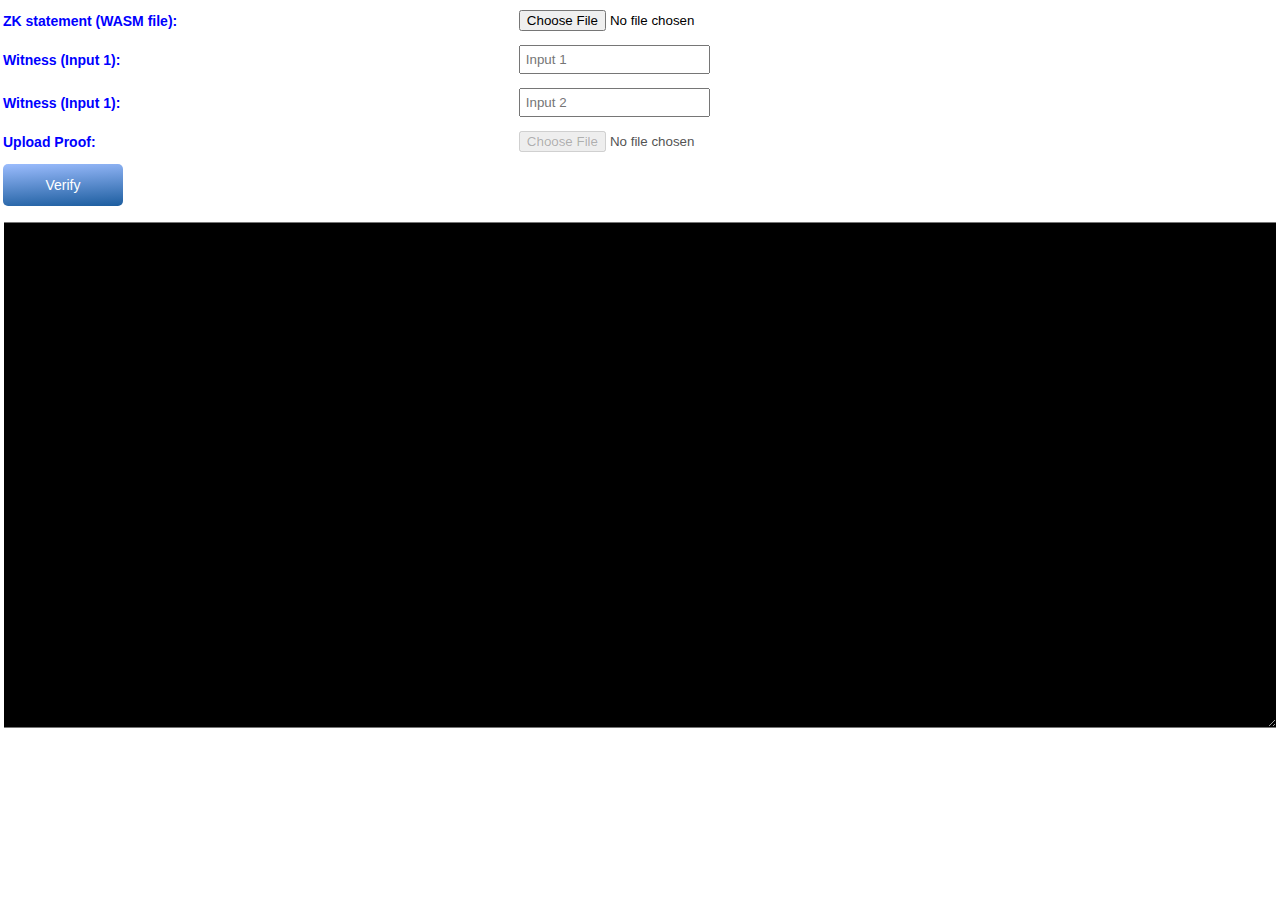
==== zero-knowledge/assets/wasm/verifier.html @ 08a49337 "init" ====
<!doctype html>
<html lang="en-us">

<head>
  <meta charset="utf-8">
  <meta http-equiv="Content-Type" content="text/html; charset=utf-8">
  <link rel="stylesheet" href="zk_styles.css">
</head>

<body>
  <div class="spinner" id='spinner' style="display: none;"></div>
  <div class="emscripten" id="status" style="display: none;">Downloading...</div>

  <div class="emscripten">
    <progress value="0" max="100" id="progress" hidden=1></progress>
  </div>
  <div>
    <table>
      <tr>
      <tr>
        <td class="zk_td_custom">ZK statement (WASM file):</td>
        <td><input type="file" id="wasmUpload" name="wasmUpload" class="fileUpload"></td>
      </tr>
      <td class="zk_td_custom">Witness (Input 1):</td>
      <td><input type="text" id="parameter1" placeholder="Input 1"></td>
      </tr>
      <tr>
        <td class="zk_td_custom">Witness (Input 1):</td>
        <td><input type="text" id="parameter2" placeholder="Input 2"></td>
      </tr>
      <tr>
        <td class="zk_td_custom">Upload Proof:</td>
        <td><input type="file" id="proofUpload" name="proofUpload" class="fileUpload"></td>
      </tr>
      <tr>
        <td><button class="button" type="button" onclick="zkVerifier()">Verify</button></td>
        <td></td>
      </tr>
    </table>
  </div>
  <textarea id="output" rows="8"></textarea>
  <script type='text/javascript'>
    var statusElement = document.getElementById('status');
    var progressElement = document.getElementById('progress');
    // var spinnerElement = document.getElementById('spinner');

    var Module = {
      preRun: [],
      postRun: [],
      noInitialRun: true,
      print: (function () {
        var element = document.getElementById('output');
        if (element) element.value = ''; // clear browser cache
        return function (text) {
          if (arguments.length > 1) text = Array.prototype.slice.call(arguments).join(' ');
          // These replacements are necessary if you render to raw HTML
          //text = text.replace(/&/g, "&amp;");
          //text = text.replace(/</g, "&lt;");
          //text = text.replace(/>/g, "&gt;");
          //text = text.replace('\n', '<br>', 'g');
          console.log(text);
          if (element) {
            element.value += text + "\n";
            element.scrollTop = element.scrollHeight; // focus on bottom
          }
        };
      })(),
      // canvas: (function() {
      //   var canvas = document.getElementById('canvas');

      //   // As a default initial behavior, pop up an alert when webgl context is lost. To make your
      //   // application robust, you may want to override this behavior before shipping!
      //   // See http://www.khronos.org/registry/webgl/specs/latest/1.0/#5.15.2
      //   canvas.addEventListener("webglcontextlost", function(e) { alert('WebGL context lost. You will need to reload the page.'); e.preventDefault(); }, false);

      //   return canvas;
      // })(),
      setStatus: function (text) {
        if (!Module.setStatus.last) Module.setStatus.last = { time: Date.now(), text: '' };
        if (text === Module.setStatus.last.text) return;
        var m = text.match(/([^(]+)\((\d+(\.\d+)?)\/(\d+)\)/);
        var now = Date.now();
        if (m && now - Module.setStatus.last.time < 30) return; // if this is a progress update, skip it if too soon
        Module.setStatus.last.time = now;
        Module.setStatus.last.text = text;
        if (m) {
          text = m[1];
          progressElement.value = parseInt(m[2]) * 100;
          progressElement.max = parseInt(m[4]) * 100;
          progressElement.hidden = false;
          // spinnerElement.hidden = false;
        } else {
          progressElement.value = null;
          progressElement.max = null;
          progressElement.hidden = true;
          // if (!text) spinnerElement.style.display = 'none';
        }
        statusElement.innerHTML = text;
      },
      totalDependencies: 0,
      monitorRunDependencies: function (left) {
        this.totalDependencies = Math.max(this.totalDependencies, left);
        Module.setStatus(left ? 'Preparing... (' + (this.totalDependencies - left) + '/' + this.totalDependencies + ')' : 'All downloads complete.');
      }
    };
    Module.setStatus('Downloading...');
    window.onerror = function (event) {
      arguments_ = [];
      // TODO: do not warn on ok events like simulating an infinite loop or exitStatus
      Module.setStatus('Exception thrown, see JavaScript console');
      // spinnerElement.style.display = 'none';
      Module.setStatus = function (text) {
        if (text) console.error('[post-exception status] ' + text);
      };
    };
  </script>
  <!-- <button onclick="doupload()" name="submit">Upload File</button> -->
  <script>
    var isWasmDone = false;

    var wasmUpload = document.getElementById('wasmUpload');
    var proofUpload = document.getElementById('proofUpload');
    proofUpload.disabled = true;

    function readSingleFile(e) {
      var file = e.target.files[0];
      fileName = file.name;

      var reader = new FileReader();
      reader.onload = function (e) {
        var contents = e.target.result;
        const int8a = new Uint8Array(contents);
        console.log(int8a);

        Module['FS'].writeFile(fileName, int8a);

        // to do something:
        // arguments_.push(fileName);
        // callMain(arguments_);
        // shouldRunNow = true;
        //  run();

      };
      reader.readAsArrayBuffer(file);  // Blob object

      if (e.target.id == "wasmUpload") {
        proofUpload.disabled = false;
        arguments_.push(fileName);
      }
    }

    wasmUpload.addEventListener('change', readSingleFile, false);
    proofUpload.addEventListener('change', readSingleFile, false);

    function zkVerifier() {
      param1 = document.getElementById("parameter1").value;
      param2 = document.getElementById("parameter2").value;
      if (param1 != "") arguments_.push(param1);
      if (param2 != "") arguments_.push(param2);
      callMain(arguments_);
    }
  </script>
  <script async type="text/javascript" src="verifier.js"></script>
</body>

</html>
---- zero-knowledge/assets/wasm/zk_styles.css ----
body {
    font-family: arial;
    margin: 0;
    padding: none;
  }
  .spinner {
    height: 30px;
    width: 30px;
    margin: 0;
    margin-top: 20px;
    margin-left: 20px;
    display: inline-block;
    vertical-align: top;

    -webkit-animation: rotation .8s linear infinite;
    -moz-animation: rotation .8s linear infinite;
    -o-animation: rotation .8s linear infinite;
    animation: rotation 0.8s linear infinite;

    border-left: 5px solid rgb(235, 235, 235);
    border-right: 5px solid rgb(235, 235, 235);
    border-bottom: 5px solid rgb(235, 235, 235);
    border-top: 5px solid rgb(120, 120, 120);
    
    border-radius: 100%;
    background-color: rgb(189, 215, 46);
  }

  @-webkit-keyframes rotation {
    from {-webkit-transform: rotate(0deg);}
    to {-webkit-transform: rotate(360deg);}
  }
  @-moz-keyframes rotation {
    from {-moz-transform: rotate(0deg);}
    to {-moz-transform: rotate(360deg);}
  }
  @-o-keyframes rotation {
    from {-o-transform: rotate(0deg);}
    to {-o-transform: rotate(360deg);}
  }
  @keyframes rotation {
    from {transform: rotate(0deg);}
    to {transform: rotate(360deg);}
  }

  #status {
    display: inline-block;
    vertical-align: top;
    margin-top: 30px;
    margin-left: 20px;
    font-weight: bold;
    color: rgb(120, 120, 120);
  }

  #progress {
    height: 20px;
    width: 300px;
  }

  #controls {
    display: inline-block;
    float: right;
    vertical-align: top;
    margin-top: 30px;
    margin-right: 20px;
  }

  #output {
    width: 99%;
    height: 500px;
    margin: 0 auto;
    margin-top: 10px;
    border-left: 0px;
    border-right: 0px;
    padding-left: 5px;
    padding-right: 0px;
    display: block;
    background-color: black;
    color: white;
    font-family: 'Lucida Console', Monaco, monospace;
    outline: none;
    line-height: 1.5;
    overflow-x: hidden;
  }
  #parameter, #parameter1, #parameter2{
    padding: 5px;
    margin: 5px;
  }

  .button {
    min-width: 120px;
    padding: 0px 10px;
    color: #fff;
    border-radius: 5px;
    cursor: pointer;
    display: inline-block;
    outline: none;
    background: rgb(0,172,238);
    background: linear-gradient(177deg, rgb(155 188 253) 0%, rgb(28 93 159) 100%);
    line-height: 42px;
    border: none;
    color: white;
    font-size: 14px;
    margin: 3px 0px;
    cursor: pointer;
  }
  .button:hover{
    background: linear-gradient(1deg, rgb(60 61 179) 0%, rgb(157 198 239) 100%)
  }

  table{
    width: 100%;
  }

  .zk_td_custom{
    color: blue;
    font-weight: bold;
    font-size: 14px;
  }

 .fileUpload{
  margin: 5px;
 }
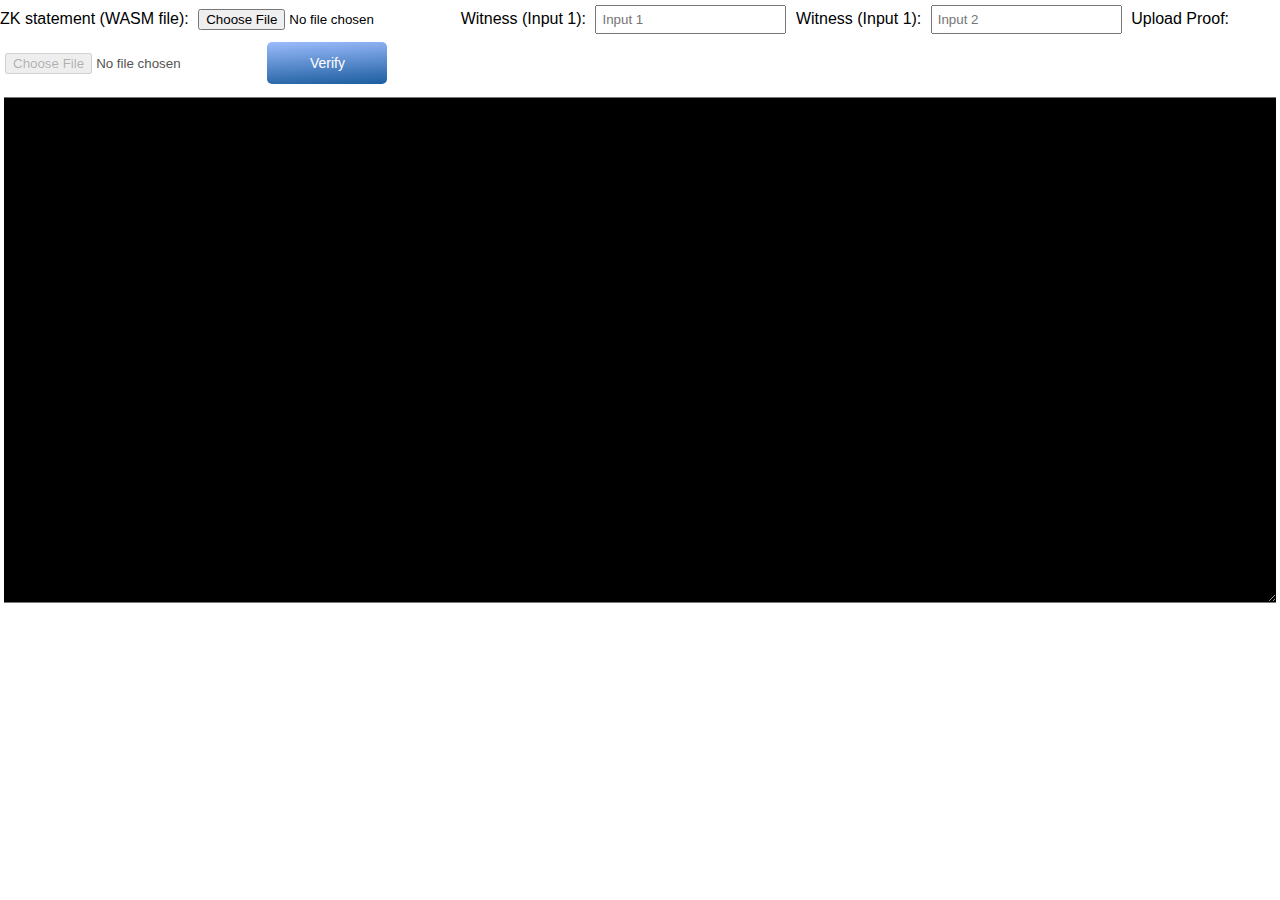
==== commit c2a43ef9: "update" ====
--- a/zero-knowledge/assets/wasm/verifier.html
+++ b/zero-knowledge/assets/wasm/verifier.html
@@ -11,10 +11,10 @@
   <div class="spinner" id='spinner' style="display: none;"></div>
   <div class="emscripten" id="status" style="display: none;">Downloading...</div>
 
-  <div class="emscripten">
+  <div class="emscripten" id="divProgress">
     <progress value="0" max="100" id="progress" hidden=1></progress>
   </div>
-  <div>
+  <div id="content>
     <table>
       <tr>
       <tr>
@@ -42,7 +42,8 @@
   <script type='text/javascript'>
     var statusElement = document.getElementById('status');
     var progressElement = document.getElementById('progress');
-    // var spinnerElement = document.getElementById('spinner');
+    var spinnerElement = document.getElementById('spinner');
+	var divProgressElement = document.getElementById('divProgress');
 
     var Module = {
       preRun: [],
@@ -88,12 +89,14 @@
           progressElement.value = parseInt(m[2]) * 100;
           progressElement.max = parseInt(m[4]) * 100;
           progressElement.hidden = false;
-          // spinnerElement.hidden = false;
+          spinnerElement.hidden = false;
+		  divProgressElement.hidden = false;
         } else {
           progressElement.value = null;
           progressElement.max = null;
           progressElement.hidden = true;
-          // if (!text) spinnerElement.style.display = 'none';
+		  divProgressElement.hidden = true;
+          if (!text) spinnerElement.style.display = 'none';
         }
         statusElement.innerHTML = text;
       },
--- a/zero-knowledge/assets/wasm/zk_styles.css
+++ b/zero-knowledge/assets/wasm/zk_styles.css
@@ -54,7 +54,7 @@
 
   #progress {
     height: 20px;
-    width: 300px;
+    width: 90%;
   }
 
   #controls {
@@ -120,4 +120,16 @@
 
  .fileUpload{
   margin: 5px;
+ }
+ 
+ .emscripten{
+	background-color: #f2f2f2;
+	height: 100%;
+	opacity: 0.4;
+	position: fixed;
+	width: 100%;
+ }
+ 
+ #content{
+	padding-top:10px
  }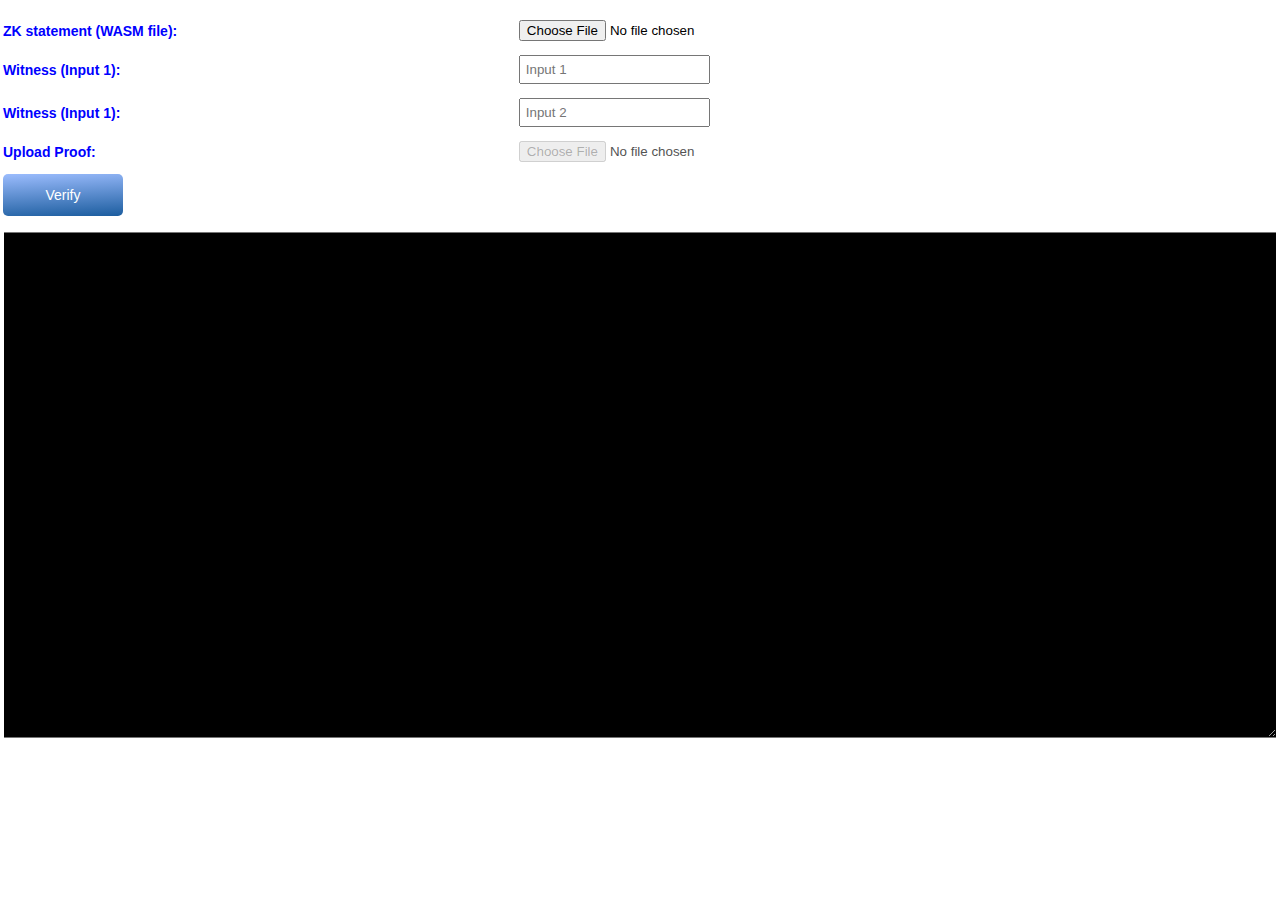
==== commit 54d15fcd: "update" ====
--- a/zero-knowledge/assets/wasm/verifier.html
+++ b/zero-knowledge/assets/wasm/verifier.html
@@ -14,7 +14,7 @@
   <div class="emscripten" id="divProgress">
     <progress value="0" max="100" id="progress" hidden=1></progress>
   </div>
-  <div id="content>
+  <div id="content">
     <table>
       <tr>
       <tr>
